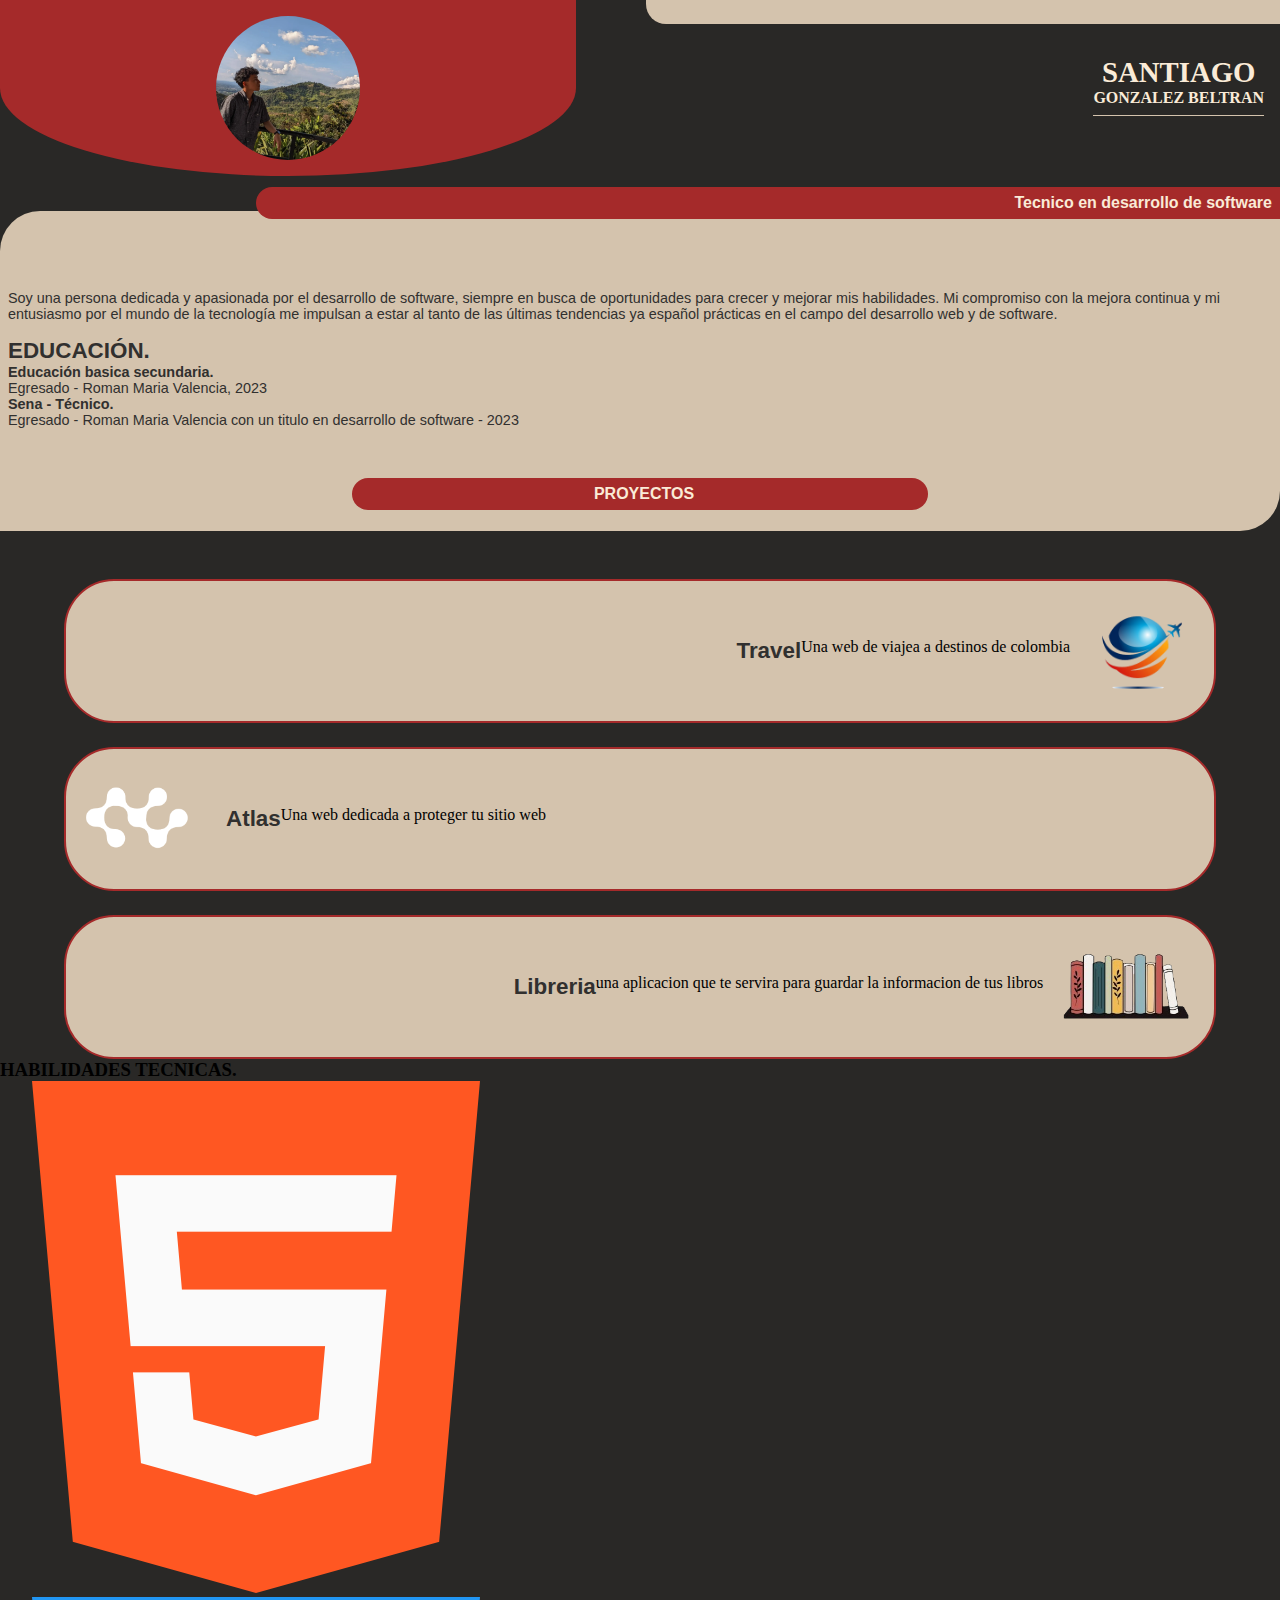
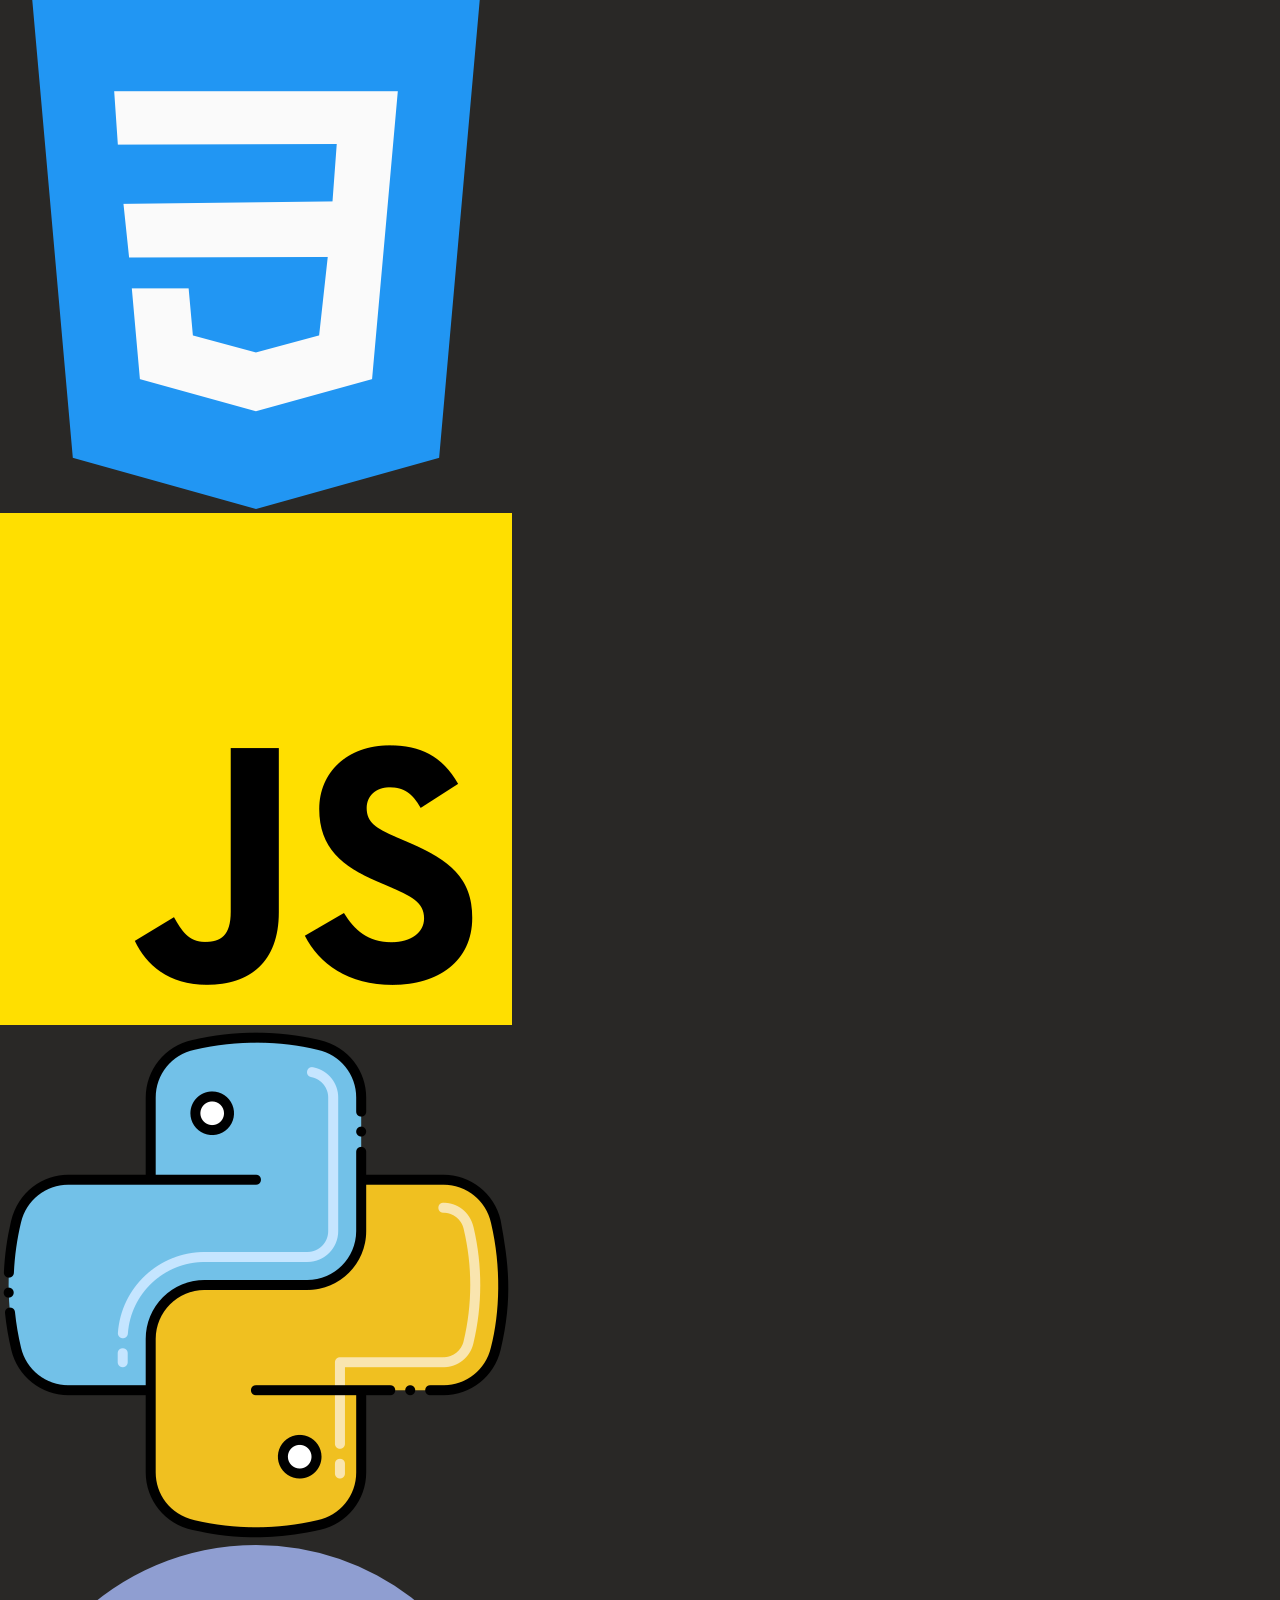
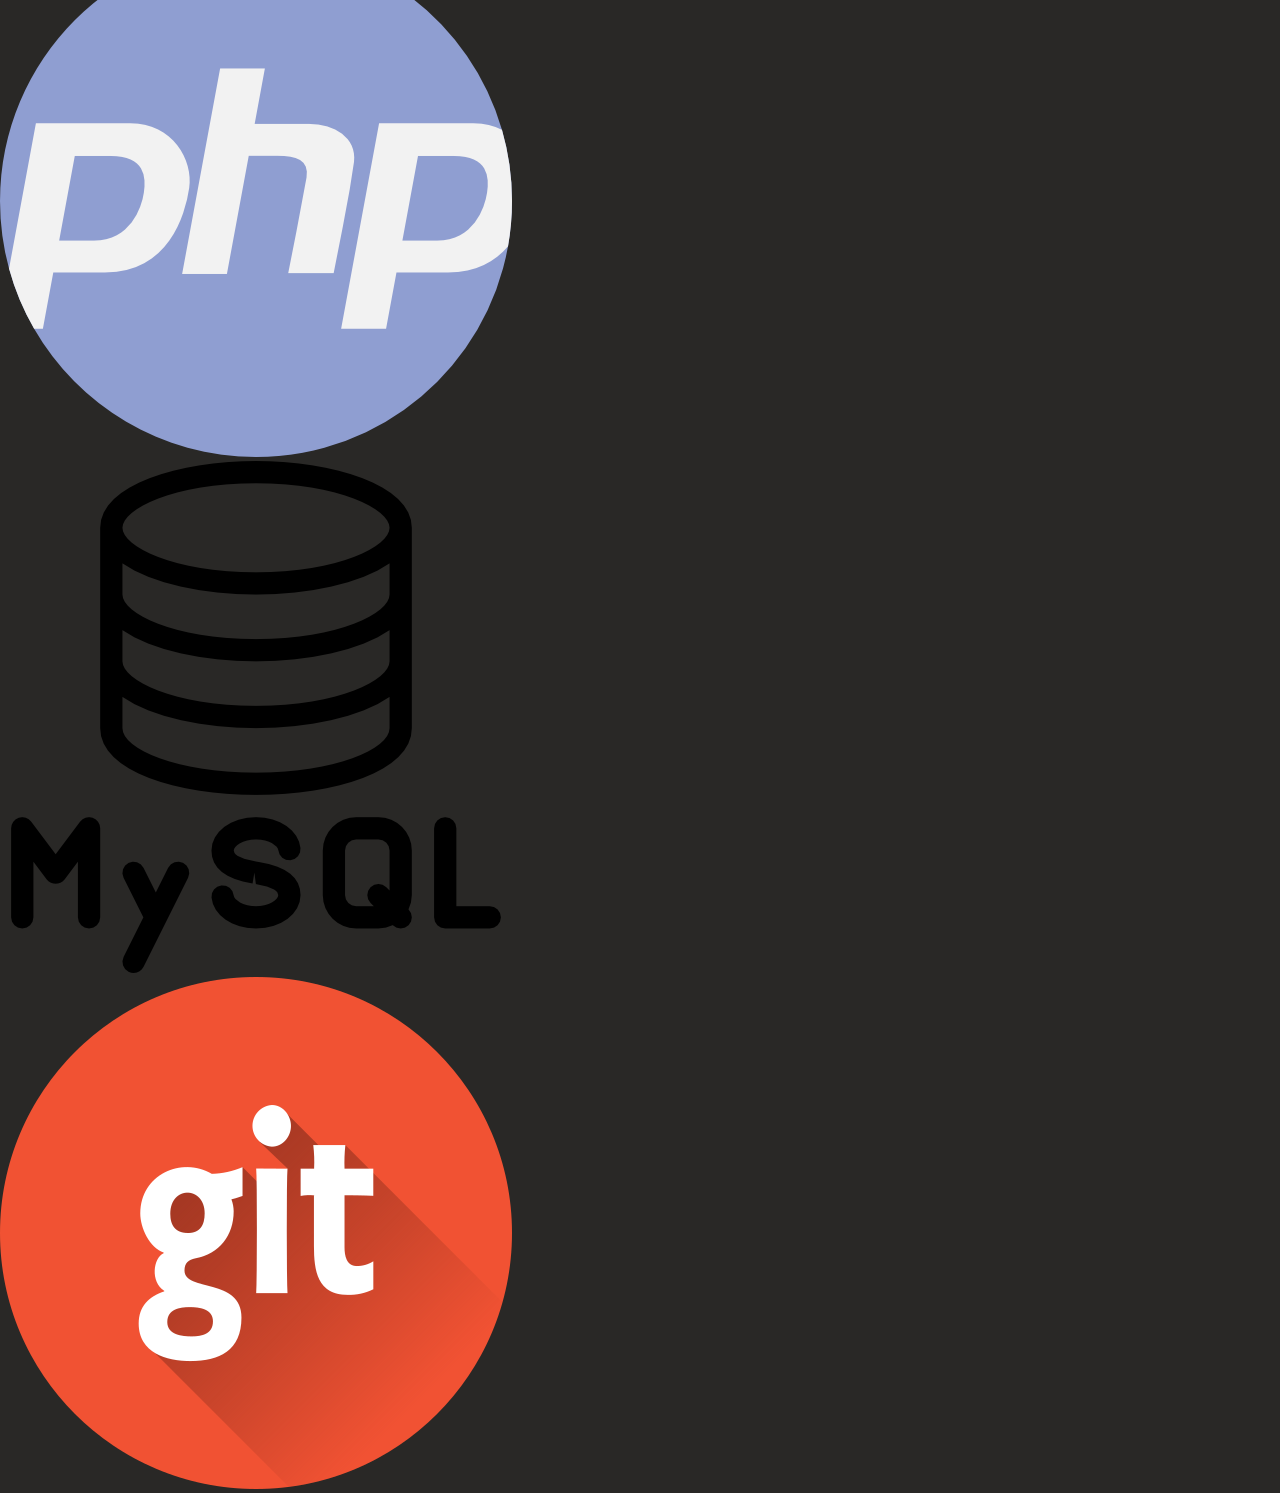
==== index.html @ 4a64fda9 "se organizo la siguiente seccion dedicadad a las habilidades tecnicas en html" ====
<!DOCTYPE html>
<html lang="en">
<head>
    <meta charset="UTF-8">
    <meta name="viewport" content="width=device-width, initial-scale=1.0">
    <link rel="stylesheet" href="styles/style.css">
    <title>Portafolio</title>
    <link rel="shortcut icon" href="assets/icon/curriculum-vitae.png" type="image/x-icon">
</head>
<body>
    <div>
        <header>
            <div class="img">
                <img src="assets/img/foto.png" alt="">
            </div>
            <div class="conteiner-title">
                <div class="none">
                    <br>
                </div>
                <div class="title">
                    <h1>SANTIAGO</h1>
                    <h2>GONZALEZ BELTRAN</h2>
                    <hr>
                </div>
            </div>
        </header>
        <div class="conteiner-title-2">
            <div class="title-2">
                <h2>Tecnico en desarrollo de software</h2>
            </div>
        </div>
        <main>
            <section class="information">
                <div class="Introduction">
                    <p>
                        Soy una persona dedicada y apasionada por el desarrollo de software, 
                        siempre en busca de oportunidades para crecer y mejorar mis habilidades.
                        Mi compromiso con la mejora continua y mi entusiasmo por el mundo de 
                        la tecnología me impulsan a estar al tanto de las últimas tendencias ya español
                        prácticas en el campo del desarrollo web y de software.
                    </p>
                </div>
                <div class="education">
                    <div>
                        <h3>EDUCACIÓN.</h3>
                    </div>
                    <div class="education-1">
                        <p class="negrilla">Educación basica secundaria. </p>
                        <p>Egresado - Roman Maria Valencia, 2023</p>
                    </div>
                    <div class="education-2">
                        <p class="negrilla">Sena - Técnico.</p>
                        <p>Egresado - Roman Maria Valencia con un titulo en desarrollo de software - 2023</p>
                    </div>
                </div>
                <div class="conteiner-title-3">
                    <div class="title-3">
                        <h2>PROYECTOS</h2>
                    </div>
                </div>
            </section>

            <section class="Projects">
                <div class="Projects-1">
                    <div class="conteiner-project-1">
                        <div class="info-projects">
                            <h3>Travel</h3>
                            <p>Una web de viajea a destinos de colombia</p>
                        </div>
                        <div class="img-projects-1">
                            <img src="assets/img/logo (1).png" alt="">
                        </div>
                    </div>
                </div>
                <div class="Projects-2">
                    <div class="conteiner-project-2">
                        <div class="img-projects-2">
                            <img src="assets/img/logo.webp" alt="">
                        </div>
                        <div class="info-projects">
                            <h3>Atlas</h3>
                            <p>Una web dedicada a proteger tu sitio web</p>
                        </div>
                    </div>
                </div>
                <div class="Projects-3">
                    <div class="conteiner-project-3">
                        <div class="info-projects">
                            <h3>Libreria</h3>
                            <p>una aplicacion que te servira para guardar la informacion de tus libros </p>
                        </div>
                        <div class="img-projects-3">
                            <img src="assets/img/libros.png" alt="">
                        </div>
                    </div>
                </div>
            </section>
            <section class="technical-skills">
                <div class="conteiner-title-4">
                    <div class="title-4">
                        <h3>HABILIDADES TECNICAS.</h3>
                    </div>
                </div>
                
                    <div class="conteiner-technical-skills">
                        <div class="img-technical-skills">
                            <img src="assets/img/html-5.png" alt="">
                        </div>
                        <div class="img-technical-skills">
                            <img src="assets/img/css-3.png" alt="">
                        </div>
                        <div class="img-technical-skills">
                            <img src="assets/img/js.png" alt="">
                        </div>
                        <div class="img-technical-skills">
                            <img src="assets/img/piton.png" alt="">
                        </div>
                        <div class="img-technical-skills">
                            <img src="assets/img/php.png" alt="">
                        </div>
                        <div class="img-technical-skills">
                            <img src="assets/img/mysql.png" alt="">
                        </div>
                        <div class="img-technical-skills">
                            <img src="assets/img/git.png" alt="">
                        </div>
                    </div>
            </section>
        </main> 
        <footer>

        </footer>   
    </div>
</body>
</html>
---- styles/style.css ----
*{
    margin: 0;
    padding: 0;
    box-sizing: border-box;
}

body{
    background-color: rgb(41, 40, 38);
}

header{
    height: 11.7rem;
    width: 100%;
    display: flex;
}

.img{
    background-color: brown;
    height: 11rem;
    width: 45%;
    border-bottom-right-radius: 100%;
    border-bottom-left-radius: 100%;
    display: flex;
    justify-content: center;
    align-items: center;
}

.img img{
    height: 9rem;
    border-radius: 100%;
}

.conteiner-title{
    width: 55%;
    height: 7rem;
    display: flex;
    justify-content: end;
    align-items: start;
    flex-wrap: wrap;
}

.none{
    background-color: rgb(212, 195, 173);
    width: 90%;
    height: 1.5rem; 
    border-bottom-left-radius: 20px;
    margin-bottom: 2rem;
}

.title{
    color: antiquewhite;
    margin-right: 1rem;
}

.title h1{
    font-size: 1.8rem;
    text-align: center;
}

.title h2{
    font-size: 1rem;
    text-align: center;
    margin-bottom: 0.5rem;
}

.title hr{
    background-color: rgb(212, 195, 173);
    height: 1px; 
    border: none;
    margin-bottom: 3rem;
}

.conteiner-title-2{
    width: 100%;
    height: 1.5rem;
    display: flex;
    justify-content: end;
    align-items: start;
    flex-wrap: wrap;
}

.title-2{
    background-color: brown;
    color: antiquewhite;
    width: 80%;
    height: 2rem;
    display: flex;
    justify-content: end;
    align-items: center; 
    border-top-left-radius: 20px;
    border-bottom-left-radius: 20px;
    margin-bottom: 2rem;
}

.title-2 h2{
    margin-right: 0.5rem;
    font-size: 1rem;
    font-family: 'Lucida Sans', 'Lucida Sans Regular', 'Lucida Grande', 'Lucida Sans Unicode', Geneva, Verdana, sans-serif;

}

.information{
    background-color: rgb(212, 195, 173);
    height: 20rem;
    border-top-left-radius: 40px;
    border-bottom-right-radius: 40px;
    display: flex;
    justify-content: center;
    flex-direction: column;
}

.Introduction{
    width: 95%;
    display: flex;
    justify-content: center;
    align-items: center;
    margin: 0.5rem;
}

.Introduction p {
    font-size: 0.9rem;
    color: rgb(49, 48, 47);
    font-family: 'Gill Sans', 'Gill Sans MT', Calibri, 'Trebuchet MS', sans-serif;
}

.education{
    width: 95%;
    display: flex;
    justify-content: start;
    align-items: start;
    flex-direction: column;
    margin: 0.5rem;
}

.education p{
    font-size: 0.9rem;
    color: rgb(49, 48, 47);
    font-family: 'Gill Sans', 'Gill Sans MT', Calibri, 'Trebuchet MS', sans-serif;
}

.negrilla{
    font-size: 0.9rem;
    color: rgb(49, 48, 47);
    font-weight: bold;
    font-family: 'Gill Sans', 'Gill Sans MT', Calibri, 'Trebuchet MS', sans-serif;
}

.education h3{
    font-size: 1.4rem;
    color: rgb(49, 48, 47);
    font-family: 'Lucida Sans', 'Lucida Sans Regular', 'Lucida Grande', 'Lucida Sans Unicode', Geneva, Verdana, sans-serif;
}

.conteiner-title-3{
    width: 100%;
    height: 1.5rem;
    display: flex;
    justify-content: center;
    flex-wrap: wrap;
}

.title-3{
    background-color: brown;
    color: antiquewhite;
    width: 45%;
    height: 2rem;
    display: flex;
    justify-content: center;
    align-items: center; 
    border-top-right-radius: 20px;
    border-bottom-right-radius: 20px;
    border-top-left-radius: 20px;
    border-bottom-left-radius: 20px;
    margin-top: 2.6rem;
}

.title-3 h2{
    margin-left: 0.5rem;
    font-size: 1rem;
    font-family: 'Lucida Sans', 'Lucida Sans Regular', 'Lucida Grande', 'Lucida Sans Unicode', Geneva, Verdana, sans-serif;
}

.Projects{
    margin-top: 3rem;
    height: 30rem;
    width: 100%;
    display: flex;
    flex-direction: column;
    justify-content: space-between;
}

.Projects-1{
    width: 100%;
    display: flex;
    justify-content: center;
    align-items: center;
}

.conteiner-proyect-hr{
    width: 5%;
}

.conteiner-project-1{
    width: 90%;
    height: 9rem;
    display: flex;
    justify-content: end;
    align-items: center;
    background-color: rgb(212, 195, 173);
    border-style: solid;
    border-width: 2px;
    border-color: brown;
    border-top-left-radius: 50px;
    border-bottom-left-radius: 50px;
    border-top-right-radius: 50px;
    border-bottom-right-radius: 50px;
}

.Projects-2{
    width: 100%;
    display: flex;
    justify-content: center;
    align-items: center;
}

.conteiner-project-2{
    width: 90%;
    height: 9rem;
    display: flex;
    justify-content: start;
    align-items: center;
    background-color: rgb(212, 195, 173);
    border-style: solid;
    border-width: 2px;
    border-color: brown;
    border-top-left-radius: 50px;
    border-bottom-left-radius: 50px;
    border-top-right-radius: 50px;
    border-bottom-right-radius: 50px;
}

.Projects-3{
    width: 100%;
    display: flex;
    justify-content: center;
    align-items: center;

}

.conteiner-project-3{
    width: 90%;
    height: 9rem;
    display: flex;
    justify-content: end;
    align-items: center;
    background-color: rgb(212, 195, 173);
    border-style: solid;
    border-width: 2px;
    border-color: brown;
    border-top-left-radius: 50px;
    border-bottom-left-radius: 50px;
    border-top-right-radius: 50px;
    border-bottom-right-radius: 50px;
}

.img-projects-1 img{
    height: 7rem;
    margin-right: 1rem;
}

.img-projects-2 img{
    height: 8rem;
    margin-left: 1rem;
}

.img-projects-3 img{
    height: 5rem;
    margin-right: 1rem;
}

.info-projects{
    display: flex;
    justify-content: center;
    flex-wrap: wrap;
    margin: 1rem;
    text-align: center;
}

.info-projects h3{
    font-size: 1.4rem;
    color: rgb(49, 48, 47);
    font-family: 'Lucida Sans', 'Lucida Sans Regular', 'Lucida Grande', 'Lucida Sans Unicode', Geneva, Verdana, sans-serif;
}
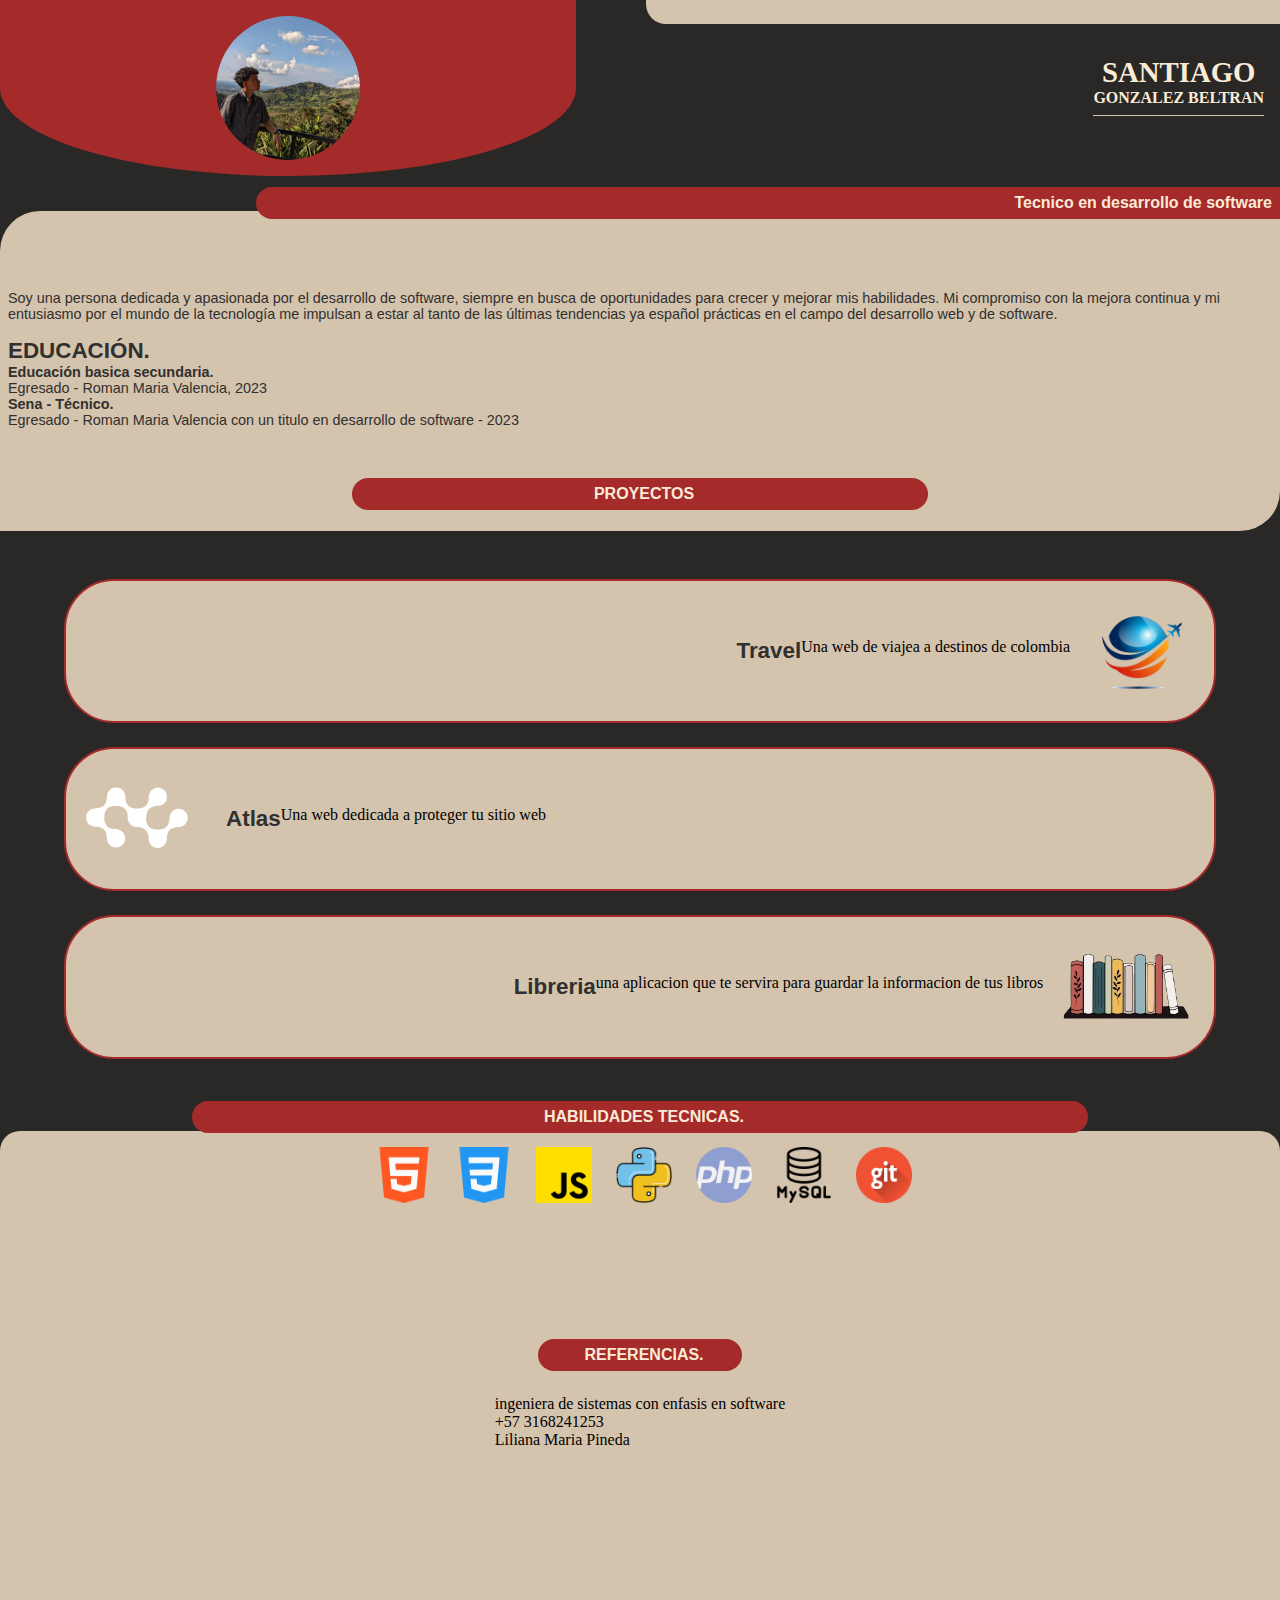
==== commit 3a579c60: "se le dio estilo a la seccion de references" ====
--- a/index.html
+++ b/index.html
@@ -126,6 +126,20 @@
                         </div>
                     </div>
             </section>
+            <section class="references">
+                <div class="conteiner-references">
+                    <div>
+                        <div class="conteiner-title-5">
+                            <div class="title-5">
+                                <h3>REFERENCIAS.</h3>
+                            </div>
+                        </div>
+                        <p>ingeniera de sistemas con enfasis en software</p>
+                        <p>+57 3168241253</p>
+                        <p>Liliana Maria Pineda</p>
+                    </div>
+                </div>
+            </section>
         </main> 
         <footer>
 
--- a/styles/style.css
+++ b/styles/style.css
@@ -292,3 +292,92 @@
     font-family: 'Lucida Sans', 'Lucida Sans Regular', 'Lucida Grande', 'Lucida Sans Unicode', Geneva, Verdana, sans-serif;
 }
 
+.conteiner-technical-skills{
+    width: 100%;
+    height: 13rem;
+    background-color: rgb(212, 195, 173);
+    display: flex;
+    justify-content: center;
+    flex-wrap: wrap;
+    border-top-left-radius: 20px;
+    border-top-right-radius: 20px;
+}
+
+.img-technical-skills img{
+    margin: 0.5rem;
+    height: 3.5rem;
+    margin-left: 1rem;
+    display: flex;
+    justify-content: center;
+    align-items: center;
+    margin-top: 1rem;
+}
+
+.conteiner-title-4{
+    width: 100%;
+    height: 4.5rem;
+    display: flex;
+    justify-content: center;
+}
+
+.title-4{
+    background-color: brown;
+    color: antiquewhite;
+    width: 70%;
+    height: 2rem;
+    display: flex;
+    justify-content: center;
+    align-items: center; 
+    border-top-right-radius: 20px;
+    border-bottom-right-radius: 20px;
+    border-top-left-radius: 20px;
+    border-bottom-left-radius: 20px;
+    margin-top: 2.6rem;
+}
+
+.title-4 h3{
+    margin-left: 0.5rem;
+    font-size: 1rem;
+    font-family: 'Lucida Sans', 'Lucida Sans Regular', 'Lucida Grande', 'Lucida Sans Unicode', Geneva, Verdana, sans-serif;
+}
+
+.references{
+    background-color: rgb(212, 195, 173);
+    width: 100%;
+    height: 20rem;
+}
+
+.conteiner-references{
+    width: 100%;
+    display: flex;
+    justify-content: center;
+    align-items: center;
+}
+
+.conteiner-title-5{
+    width: 100%;
+    height: 3.5rem;
+    display: flex;
+    justify-content: center;
+}
+
+.title-5{
+    background-color: brown;
+    color: antiquewhite;
+    width: 70%;
+    height: 2rem;
+    display: flex;
+    justify-content: center;
+    align-items: center; 
+    border-top-right-radius: 20px;
+    border-bottom-right-radius: 20px;
+    border-top-left-radius: 20px;
+    border-bottom-left-radius: 20px;
+
+}
+
+.title-5 h3{
+    margin-left: 0.5rem;
+    font-size: 1rem;
+    font-family: 'Lucida Sans', 'Lucida Sans Regular', 'Lucida Grande', 'Lucida Sans Unicode', Geneva, Verdana, sans-serif;
+}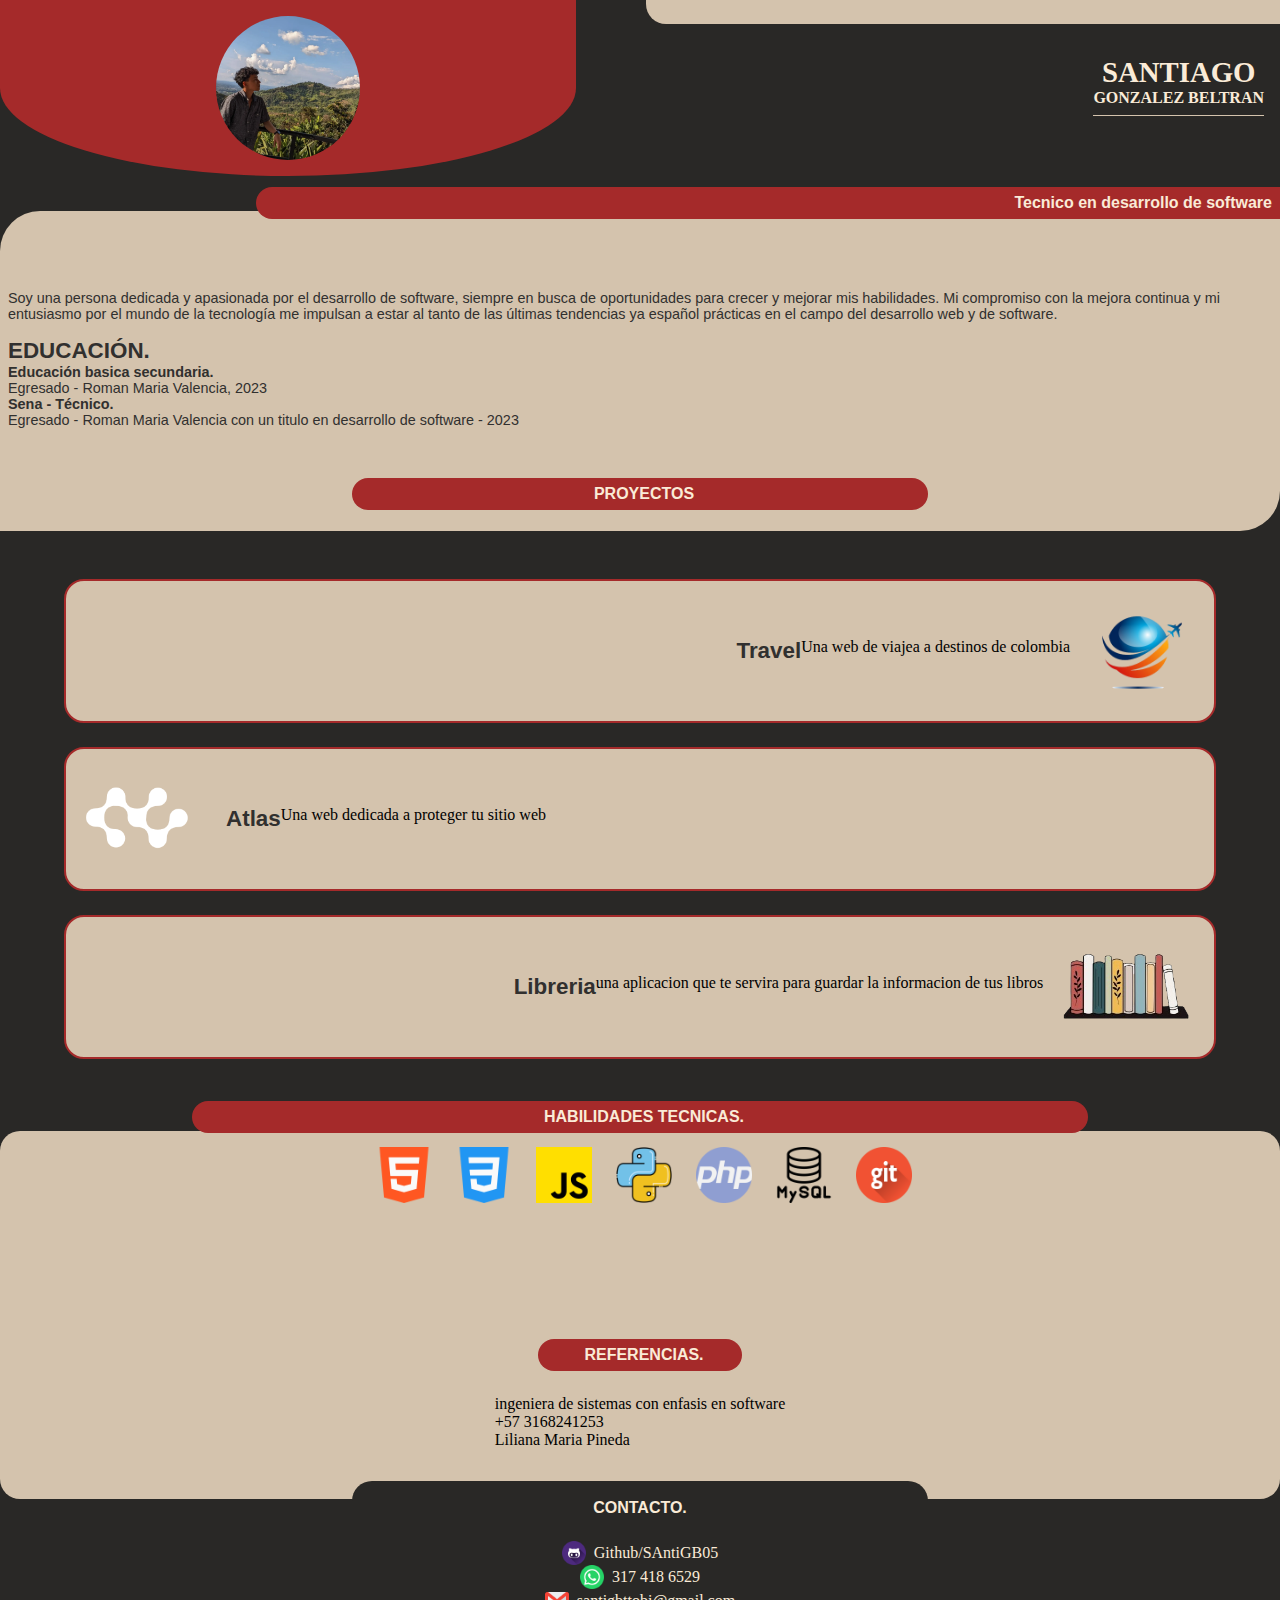
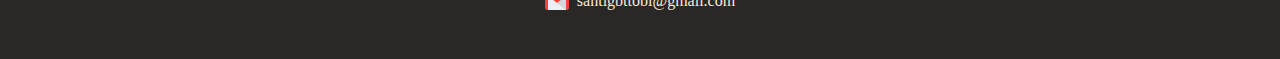
==== commit 7c3110a2: "se maqueto el footer usando html y css" ====
--- a/index.html
+++ b/index.html
@@ -139,10 +139,20 @@
                         <p>Liliana Maria Pineda</p>
                     </div>
                 </div>
+                <div class="conteiner-none">
+                    <div class="none-2">
+                        <br>
+                    </div>
+                </div>
             </section>
         </main> 
         <footer>
-
+            <h3>CONTACTO.</h3>
+            <ul>
+                <li><img src="assets/icon/github.png" alt="">   Github/SAntiGB05</li>
+                <li><img src="assets/icon/social.png" alt="">317 418 6529</li>
+                <li><img src="assets/icon/gmail.png" alt="">santigbttobi@gmail.com</li>
+            </ul>
         </footer>   
     </div>
 </body>
--- a/styles/style.css
+++ b/styles/style.css
@@ -210,10 +210,10 @@
     border-style: solid;
     border-width: 2px;
     border-color: brown;
-    border-top-left-radius: 50px;
-    border-bottom-left-radius: 50px;
-    border-top-right-radius: 50px;
-    border-bottom-right-radius: 50px;
+    border-top-left-radius: 20px;
+    border-bottom-left-radius: 20px;
+    border-top-right-radius: 20px;
+    border-bottom-right-radius: 20px;
 }
 
 .Projects-2{
@@ -233,10 +233,10 @@
     border-style: solid;
     border-width: 2px;
     border-color: brown;
-    border-top-left-radius: 50px;
-    border-bottom-left-radius: 50px;
-    border-top-right-radius: 50px;
-    border-bottom-right-radius: 50px;
+    border-top-left-radius: 20px;
+    border-bottom-left-radius: 20px;
+    border-top-right-radius: 20px;
+    border-bottom-right-radius: 20px;
 }
 
 .Projects-3{
@@ -257,10 +257,10 @@
     border-style: solid;
     border-width: 2px;
     border-color: brown;
-    border-top-left-radius: 50px;
-    border-bottom-left-radius: 50px;
-    border-top-right-radius: 50px;
-    border-bottom-right-radius: 50px;
+    border-top-left-radius: 20px;
+    border-bottom-left-radius: 20px;
+    border-top-right-radius: 20px;
+    border-bottom-right-radius: 20px;
 }
 
 .img-projects-1 img{
@@ -344,7 +344,9 @@
 .references{
     background-color: rgb(212, 195, 173);
     width: 100%;
-    height: 20rem;
+    height: 10rem;
+    border-bottom-left-radius: 20px;
+    border-bottom-right-radius: 20px;
 }
 
 .conteiner-references{
@@ -380,4 +382,45 @@
     margin-left: 0.5rem;
     font-size: 1rem;
     font-family: 'Lucida Sans', 'Lucida Sans Regular', 'Lucida Grande', 'Lucida Sans Unicode', Geneva, Verdana, sans-serif;
+}
+
+.conteiner-none{
+    display: flex;
+    justify-content: center;
+}
+
+.none-2{
+    background-color: rgb(41, 40, 38);
+    width: 45%;
+    height: 1.5rem; 
+    border-top-left-radius: 20px;
+    border-top-right-radius: 20px;
+    margin-top: 2rem;
+}
+
+footer{
+    width: 100%;
+    height: 10rem;
+}
+
+footer h3{
+    text-align: center;
+    color: antiquewhite;
+    font-size: 1rem;
+    font-family: 'Lucida Sans', 'Lucida Sans Regular', 'Lucida Grande', 'Lucida Sans Unicode', Geneva, Verdana, sans-serif;
+    margin-bottom: 1.5rem;
+}
+
+
+footer li{
+    display: flex;
+    justify-content: center;
+    align-items: center;
+    text-decoration: none;
+    color: antiquewhite;
+}
+
+footer li img{
+    height: 1.5rem;
+    margin-right: 0.5rem;
 }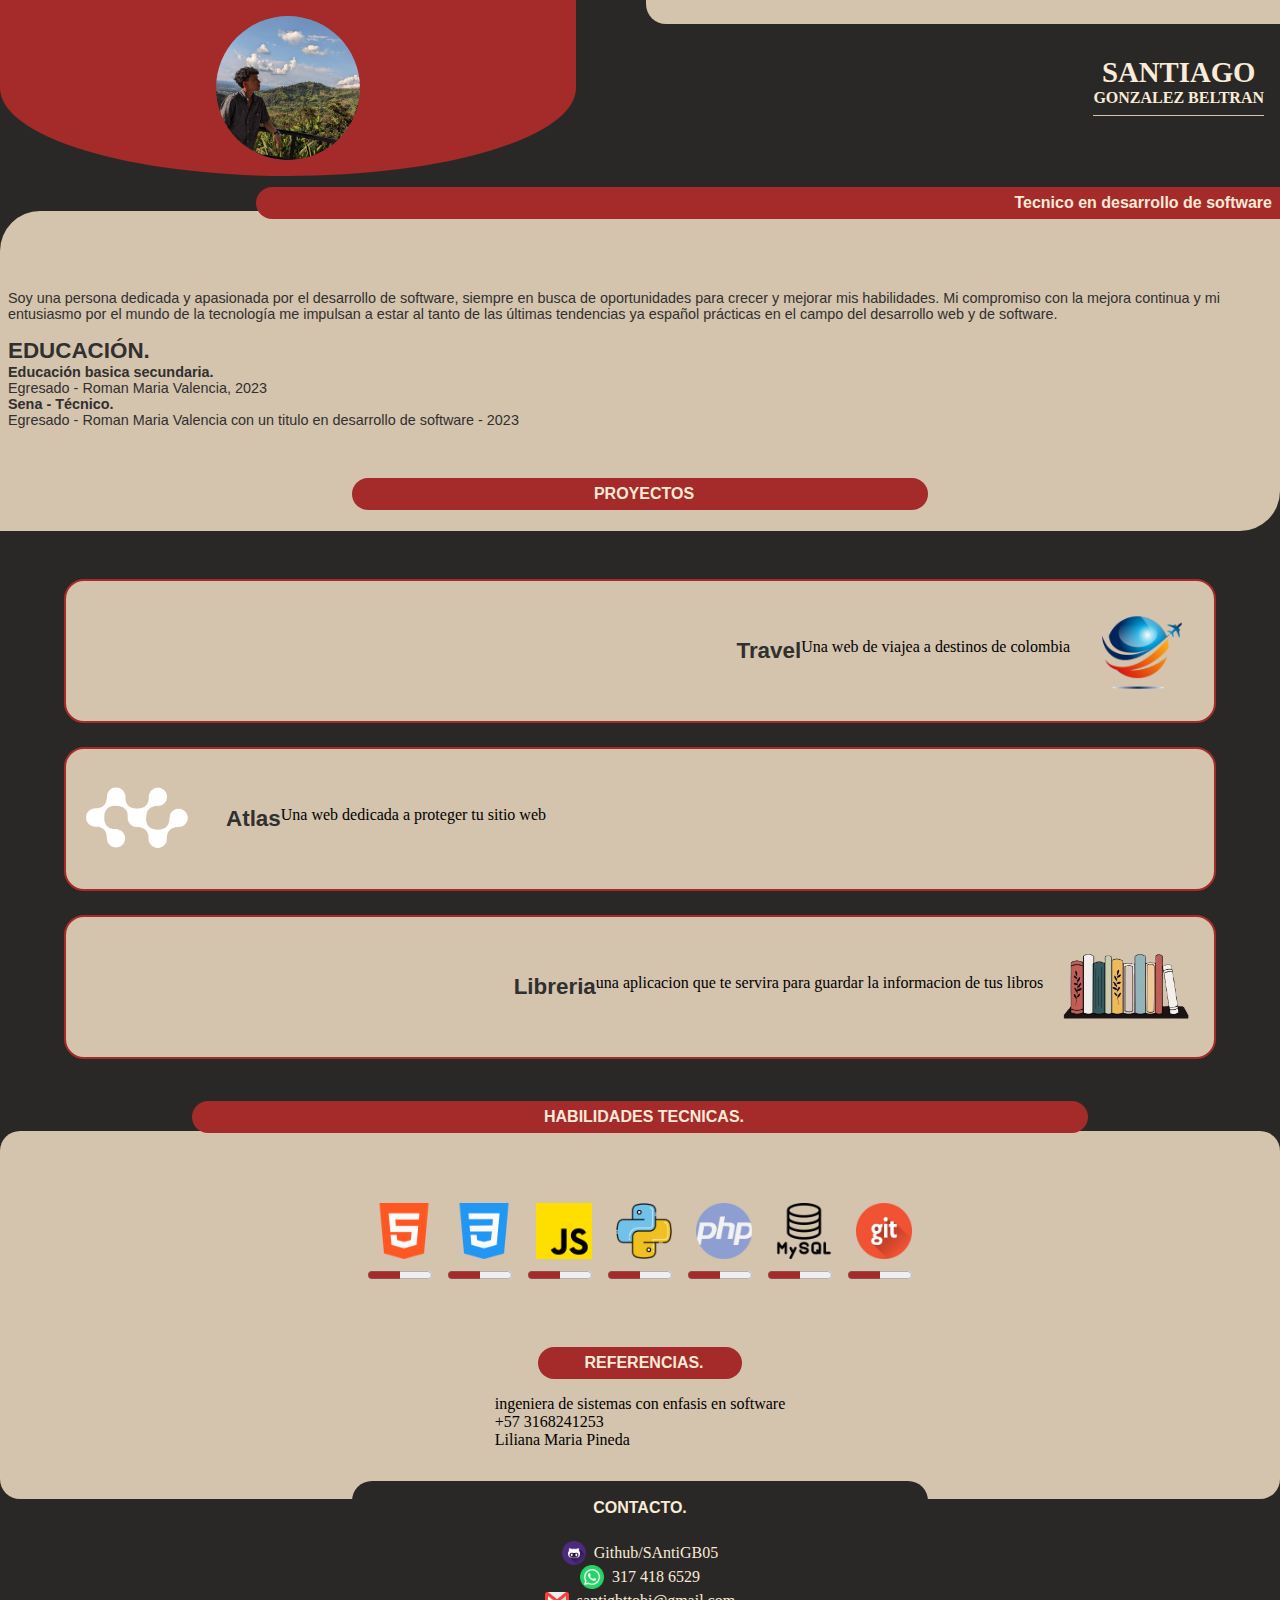
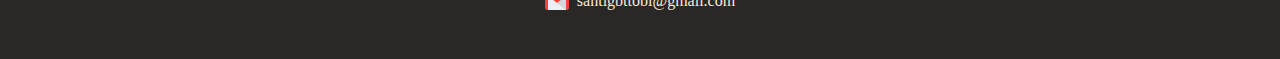
==== commit bf96b1c9: "se puso un progress en la seccion de las skills y se le dio estilo con css" ====
--- a/index.html
+++ b/index.html
@@ -105,24 +105,31 @@
                     <div class="conteiner-technical-skills">
                         <div class="img-technical-skills">
                             <img src="assets/img/html-5.png" alt="">
+                            <progress class="progress" value="50" max="100"></progress>
                         </div>
                         <div class="img-technical-skills">
                             <img src="assets/img/css-3.png" alt="">
+                            <progress class="progress" value="50" max="100"></progress>
                         </div>
                         <div class="img-technical-skills">
                             <img src="assets/img/js.png" alt="">
+                            <progress class="progress" value="50" max="100"></progress>
                         </div>
                         <div class="img-technical-skills">
                             <img src="assets/img/piton.png" alt="">
+                            <progress class="progress" value="50" max="100"></progress>
                         </div>
                         <div class="img-technical-skills">
                             <img src="assets/img/php.png" alt="">
+                            <progress class="progress" value="50" max="100"></progress>
                         </div>
                         <div class="img-technical-skills">
                             <img src="assets/img/mysql.png" alt="">
+                            <progress class="progress" value="50" max="100"></progress>
                         </div>
                         <div class="img-technical-skills">
                             <img src="assets/img/git.png" alt="">
+                            <progress class="progress" value="50" max="100"></progress>
                         </div>
                     </div>
             </section>
--- a/styles/style.css
+++ b/styles/style.css
@@ -313,6 +313,20 @@
     margin-top: 1rem;
 }
 
+.img-technical-skills{
+    display: flex;
+    justify-content: center;
+    align-items: center;
+    flex-direction: column;
+}
+
+.progress{
+    width: 4rem;
+    display: flex;
+    justify-content: center;
+    accent-color: brown;
+}
+
 .conteiner-title-4{
     width: 100%;
     height: 4.5rem;
@@ -375,7 +389,7 @@
     border-bottom-right-radius: 20px;
     border-top-left-radius: 20px;
     border-bottom-left-radius: 20px;
-
+    margin-top: 0.5rem;
 }
 
 .title-5 h3{
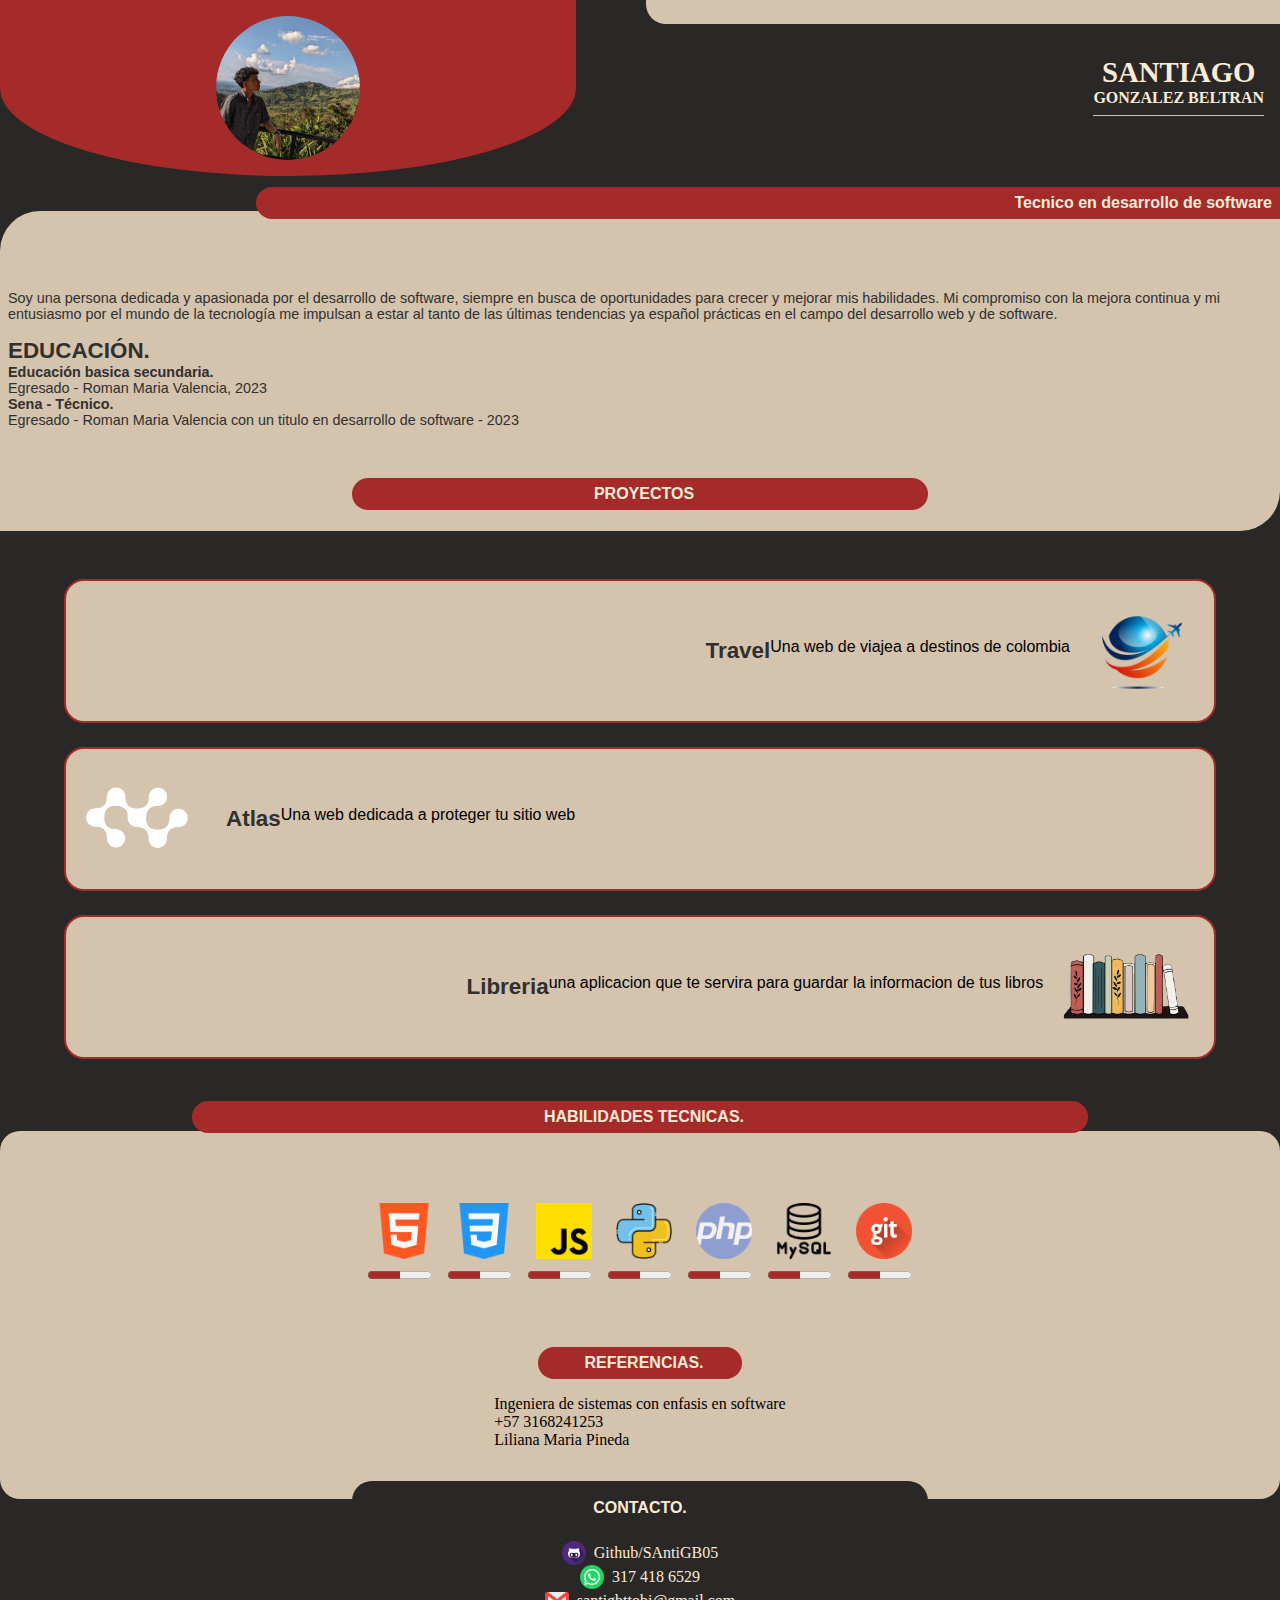
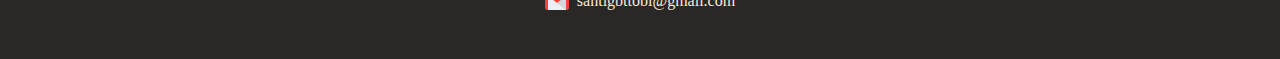
==== commit ada49a42: "se utilizaron las media query para cambiar el estilo" ====
--- a/index.html
+++ b/index.html
@@ -141,7 +141,7 @@
                                 <h3>REFERENCIAS.</h3>
                             </div>
                         </div>
-                        <p>ingeniera de sistemas con enfasis en software</p>
+                        <p>Ingeniera de sistemas con enfasis en software</p>
                         <p>+57 3168241253</p>
                         <p>Liliana Maria Pineda</p>
                     </div>
--- a/styles/style.css
+++ b/styles/style.css
@@ -286,6 +286,10 @@
     text-align: center;
 }
 
+.info-projects p{
+    font-family: 'Gill Sans', 'Gill Sans MT', Calibri, 'Trebuchet MS', sans-serif;
+}
+
 .info-projects h3{
     font-size: 1.4rem;
     color: rgb(49, 48, 47);
@@ -301,6 +305,7 @@
     flex-wrap: wrap;
     border-top-left-radius: 20px;
     border-top-right-radius: 20px;
+    padding: 0.5rem;
 }
 
 .img-technical-skills img{
@@ -437,4 +442,74 @@
 footer li img{
     height: 1.5rem;
     margin-right: 0.5rem;
-}+}
+
+@media screen and (min-width: 430px) and (max-width: 479px) { 
+    .title h1{
+        font-size: 2.2rem;
+    }
+
+    .title {
+        padding-right: 1rem;
+    }
+
+    .img{
+        width: 40%;
+    }
+
+    .img img{
+        height: 8.5rem;
+        border-radius: 100%;
+    }
+
+    .conteiner-title{
+        width: 60%;
+    }
+    
+    .conteiner-technical-skills{
+        height: 15rem;
+    }
+
+    .img-technical-skills img{
+        height: 3.8rem;
+    }
+   }
+
+@media screen and (min-width: 431px) and (max-width: 490px) { 
+    .title h1{
+        font-size: 2.4rem;
+    }
+
+    .title {
+        padding-right: 1.5rem;
+    }
+
+    .img{
+        width: 40%;
+    }
+
+    .img img{
+        height: 9.5rem;
+        border-radius: 100%;
+    }
+
+    .conteiner-title{
+        width: 60%;
+    }
+
+    .information p{
+        font-size: 1rem;
+    }
+
+    .info-projects p{
+        font-size: 1rem;
+    }
+
+    .conteiner-technical-skills{
+        height: 15rem;
+    }
+
+    .img-technical-skills img{
+        height: 4.5rem;
+    }
+   }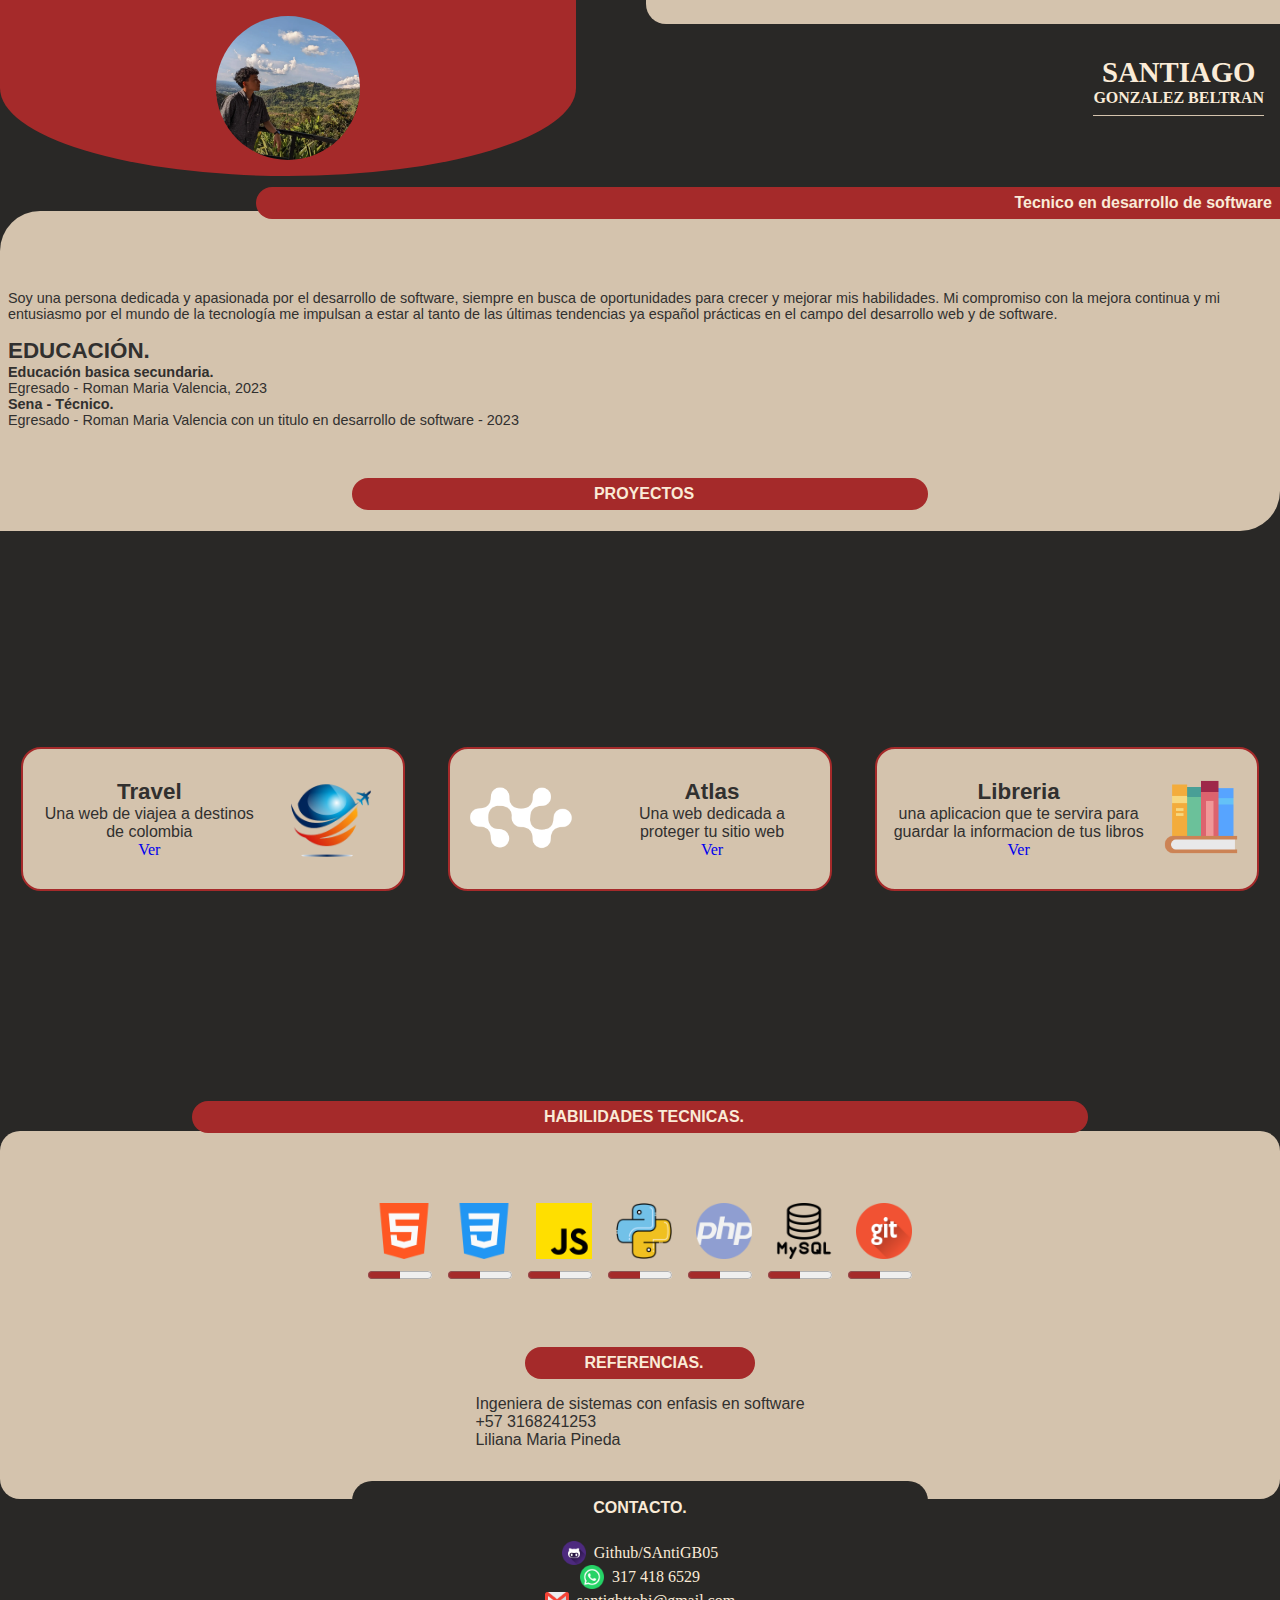
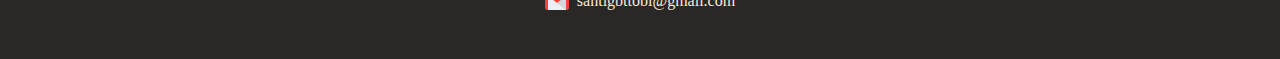
==== commit f1fe074c: "se realizo las media query para las pantallas mas grandes" ====
--- a/index.html
+++ b/index.html
@@ -66,6 +66,7 @@
                         <div class="info-projects">
                             <h3>Travel</h3>
                             <p>Una web de viajea a destinos de colombia</p>
+                            <a href="https://github.com/SAntiGB05/taller-rozo">Ver</a>
                         </div>
                         <div class="img-projects-1">
                             <img src="assets/img/logo (1).png" alt="">
@@ -80,6 +81,7 @@
                         <div class="info-projects">
                             <h3>Atlas</h3>
                             <p>Una web dedicada a proteger tu sitio web</p>
+                            <a href="https://github.com/SAntiGB05/atlas">Ver</a>
                         </div>
                     </div>
                 </div>
@@ -88,6 +90,7 @@
                         <div class="info-projects">
                             <h3>Libreria</h3>
                             <p>una aplicacion que te servira para guardar la informacion de tus libros </p>
+                            <a href="https://github.com/SAntiGB05/-libreria-array">Ver</a>
                         </div>
                         <div class="img-projects-3">
                             <img src="assets/img/libros.png" alt="">
--- a/styles/style.css
+++ b/styles/style.css
@@ -185,7 +185,6 @@
     height: 30rem;
     width: 100%;
     display: flex;
-    flex-direction: column;
     justify-content: space-between;
 }
 
@@ -278,6 +277,10 @@
     margin-right: 1rem;
 }
 
+a{
+    text-decoration: none;
+}
+
 .info-projects{
     display: flex;
     justify-content: center;
@@ -288,6 +291,7 @@
 
 .info-projects p{
     font-family: 'Gill Sans', 'Gill Sans MT', Calibri, 'Trebuchet MS', sans-serif;
+    color: rgb(49, 48, 47);
 }
 
 .info-projects h3{
@@ -373,6 +377,8 @@
     display: flex;
     justify-content: center;
     align-items: center;
+    color: rgb(49, 48, 47);
+    font-family: 'Lucida Sans', 'Lucida Sans Regular', 'Lucida Grande', 'Lucida Sans Unicode', Geneva, Verdana, sans-serif;
 }
 
 .conteiner-title-5{
@@ -444,7 +450,13 @@
     margin-right: 0.5rem;
 }
 
-@media screen and (min-width: 430px) and (max-width: 479px) { 
+@media screen and (min-width: 370px) and (max-width: 393px) {
+    .Projects{
+        flex-direction: column;
+    }
+}
+
+@media screen and (min-width: 394px) and (max-width: 479px) { 
     .title h1{
         font-size: 2.2rem;
     }
@@ -465,6 +477,16 @@
     .conteiner-title{
         width: 60%;
     }
+
+    .Projects{
+        flex-direction: column;
+    }
+
+    .information p{
+        font-size: 0.9rem;
+        padding: 0 0.5rem 0 0.5rem;
+    }
+
     
     .conteiner-technical-skills{
         height: 15rem;
@@ -473,9 +495,9 @@
     .img-technical-skills img{
         height: 3.8rem;
     }
-   }
-
-@media screen and (min-width: 431px) and (max-width: 490px) { 
+}
+
+@media screen and (min-width: 480px) and (max-width: 510px) { 
     .title h1{
         font-size: 2.4rem;
     }
@@ -499,7 +521,17 @@
 
     .information p{
         font-size: 1rem;
-    }
+        padding: 0 0.5rem 0 0.5rem;
+    }
+
+    .title-3{
+        margin-top: 1.7rem;
+    }
+
+    .Projects{
+        flex-direction: column;
+    }
+
 
     .info-projects p{
         font-size: 1rem;
@@ -512,4 +544,508 @@
     .img-technical-skills img{
         height: 4.5rem;
     }
-   }+}
+
+@media screen and (min-width: 800px) and (max-width: 870px) { 
+
+    .title h1{
+        font-size: 3rem;
+    }
+
+    .title {
+        padding-right: 10rem;
+    }
+
+    .title h2{
+        font-size: 1.3rem;
+    }
+
+    .img{
+        width: 25%;
+    }
+
+    .img img{
+        height: 9.5rem;
+        border-radius: 100%;
+    }
+
+    .conteiner-title{
+        width: 75%;
+    }
+
+    .information p{
+        font-size: 1.2rem;
+        padding: 0 0.5rem 0 0.5rem;
+    }
+
+    .title-2{
+        width: 55%;
+    }
+    
+    .title-2 h2{
+        font-size: 1.3rem;
+    }
+    
+    .title-3{
+        width: 35%;
+    }
+    
+    .title-3 h2{
+        font-size: 1.3rem;
+    }
+
+    .info-projects p{
+        font-size: 1.3rem;
+        padding: 1rem;
+    }
+
+    .Projects{
+        flex-direction: column;
+    }
+
+    .conteiner-project-1{
+        width: 60%;
+    }
+
+    .conteiner-project-2{
+        width: 60%;
+    }
+
+    .conteiner-project-3{
+        width: 60%;
+    }
+
+    .conteiner-technical-skills{
+        height: 22rem;
+    }
+
+    .title-4{
+        width: 45%;
+    }
+    
+    .title-4 h3{
+        font-size: 1.3rem;
+    }
+
+    .img-technical-skills img{
+        height: 6.5rem;
+    }
+
+    .img-technical-skills{
+        padding-left: 3rem;
+    }
+
+    .none-2{
+        width: 35%;
+        margin-top: 1.4rem;
+    }
+
+    .title-5 h3{
+        font-size: 1.3rem;
+    }
+
+    .conteiner-references p{
+       font-size: 1.1rem; 
+    }
+
+    footer h3{
+        font-size: 1.3rem; 
+    }
+
+    footer li{
+        font-size: 1.18rem;
+    }
+    
+    footer li img{
+        height: 1.8rem;
+        margin-right: 0.5rem;
+    }
+}
+
+@media screen and (min-width: 1400px) and (max-width: 1800px) { 
+
+header{
+    height: 14rem;
+}
+
+.title h1{
+    font-size: 4rem;
+}
+
+.title {
+    padding-right: 10rem;
+}
+
+.title h2{
+    font-size: 2.3rem;
+}
+
+.img{
+    width: 15%;
+    height: 14rem;
+    margin-left: 6rem;
+}
+
+.img img{
+    height: 11rem;
+    border-radius: 100%;
+}
+
+.conteiner-title{
+    width: 85%;
+}
+
+main{
+    display: flex;
+    justify-content: center;
+    align-items: center;
+    flex-direction: column;
+}
+
+.information{
+    width: 88%;
+    display: flex;
+    justify-content: center;
+    align-items: center;
+}
+
+
+.information p{
+    font-size: 1.2rem;
+    padding: 0 0.5rem 0 0.5rem;
+}
+
+.conteiner-title-2{
+    margin-bottom: 0.5rem;
+    padding-right: 5.8rem;
+}
+
+.title-2{
+    width: 35%;
+    padding-right: 4rem;
+    border-top-left-radius: 20px;
+    border-bottom-left-radius: 1px;
+    border-top-right-radius: 20px;
+    border-bottom-right-radius: 1px;
+}
+
+.title-2 h2{
+    font-size: 1.3rem;
+}
+
+.title-3{
+    width: 35%;
+}
+
+.title-3 h2{
+    font-size: 1.3rem;
+}
+
+.Projects{
+    margin-top: 3rem;
+    height: 10rem;
+    width: 100%;
+    display: flex;
+    flex-direction: center;
+    justify-content: center;
+}
+
+.Projects-1{
+    width: 25%;
+    display: flex;
+    justify-content: center;
+    align-items: center;
+    margin-right: 2rem;
+}
+
+.conteiner-project-1{
+    width: 100%;
+    display: flex;
+    justify-content: center;
+    align-items: center;
+}
+
+.Projects-2{
+    width: 25%;
+    display: flex;
+    justify-content: center;
+    align-items: center;
+    margin-right: 2rem;
+}
+
+.conteiner-project-2{
+    width: 100%;
+    display: flex;
+    justify-content: center;
+    align-items: center;
+}
+
+.Projects-3{
+    width: 25%;
+    display: flex;
+    justify-content: center;
+    align-items: center;
+}
+
+.conteiner-project-3{
+    width: 100%;
+    display: flex;
+    justify-content: center;
+    align-items: center;
+}
+
+.info-projects p{
+    font-size: 1.3rem;
+    padding: 1rem;
+}
+
+.references{
+    background-color: rgb(212, 195, 173);
+    width: 80.1%;
+    height: 10rem;
+    border-bottom-left-radius: 20px;
+    border-bottom-right-radius: 20px;
+}
+
+.conteiner-technical-skills{
+    height: 15rem;
+}
+
+.title-4{
+    width: 45%;
+}
+
+.title-4 h3{
+    font-size: 1.3rem;
+}
+
+.img-technical-skills img{
+    height: 6.5rem;
+}
+
+.img-technical-skills{
+    padding-left: 3rem;
+}
+
+.none-2{
+    width: 35%;
+    margin-top: 1.4rem;
+}
+
+.title-5 h3{
+    font-size: 1.3rem;
+}
+
+.conteiner-references p{
+   font-size: 1.1rem; 
+}
+
+footer h3{
+    font-size: 1.3rem; 
+}
+
+footer li{
+    font-size: 1.18rem;
+}
+
+footer li img{
+    height: 1.8rem;
+    margin-right: 0.5rem;
+}
+}
+
+@media screen and (min-width: 1801px) and (max-width: 2000px) { 
+
+    header{
+        height: 14rem;
+    }
+    
+    .title h1{
+        font-size: 4rem;
+    }
+    
+    .title {
+        padding-right: 10rem;
+    }
+    
+    .title h2{
+        font-size: 2.3rem;
+    }
+    
+    .img{
+        width: 15%;
+        height: 14rem;
+        margin-left: 6rem;
+    }
+    
+    .img img{
+        height: 11rem;
+        border-radius: 100%;
+    }
+    
+    .conteiner-title{
+        width: 85%;
+    }
+    
+    main{
+        display: flex;
+        justify-content: center;
+        align-items: center;
+        flex-direction: column;
+    }
+    
+    .information{
+        width: 88%;
+        display: flex;
+        justify-content: center;
+        align-items: center;
+    }
+    
+    
+    .information p{
+        font-size: 1.2rem;
+        padding: 0 0.5rem 0 0.5rem;
+    }
+    
+    .conteiner-title-2{
+        margin-bottom: 0.5rem;
+        padding-right: 7rem;
+    }
+    
+    .title-2{
+        width: 35%;
+        padding-right: 4rem;
+        border-top-left-radius: 20px;
+        border-bottom-left-radius: 1px;
+        border-top-right-radius: 20px;
+        border-bottom-right-radius: 1px;
+    }
+    
+    .title-2 h2{
+        font-size: 1.3rem;
+    }
+
+    .conteiner-title-3{
+        margin-top: 2.2rem;
+    }
+    
+    .title-3{
+        width: 35%;
+    }
+    
+    .title-3 h2{
+        font-size: 1.3rem;
+    }
+    
+    .Projects{
+        margin-top: 3rem;
+        height: 10rem;
+        width: 100%;
+        display: flex;
+        flex-direction: center;
+        justify-content: center;
+    }
+    
+    .Projects-1{
+        width: 25%;
+        display: flex;
+        justify-content: center;
+        align-items: center;
+        margin-right: 2rem;
+    }
+    
+    .conteiner-project-1{
+        width: 100%;
+        display: flex;
+        justify-content: center;
+        align-items: center;
+    }
+    
+    .Projects-2{
+        width: 25%;
+        display: flex;
+        justify-content: center;
+        align-items: center;
+        margin-right: 2rem;
+    }
+    
+    .conteiner-project-2{
+        width: 100%;
+        display: flex;
+        justify-content: center;
+        align-items: center;
+    }
+    
+    .Projects-3{
+        width: 25%;
+        display: flex;
+        justify-content: center;
+        align-items: center;
+    }
+    
+    .conteiner-project-3{
+        width: 100%;
+        display: flex;
+        justify-content: center;
+        align-items: center;
+    }
+    
+    .info-projects p{
+        font-size: 1.3rem;
+        padding: 1rem;
+    }
+    
+    .references{
+        background-color: rgb(212, 195, 173);
+        width: 65.6%;
+        height: 10rem;
+        border-bottom-left-radius: 20px;
+        border-bottom-right-radius: 20px;
+    }
+    
+    .conteiner-technical-skills{
+        height: 15rem;
+    }
+    
+    .title-4{
+        width: 45%;
+    }
+    
+    .title-4 h3{
+        font-size: 1.3rem;
+    }
+    
+    .img-technical-skills img{
+        height: 6.5rem;
+    }
+    
+    .img-technical-skills{
+        padding-left: 3rem;
+    }
+    
+    .none-2{
+        width: 35%;
+        margin-top: 1.4rem;
+    }
+    
+    .title-5 h3{
+        font-size: 1.3rem;
+    }
+    
+    .conteiner-references p{
+       font-size: 1.1rem; 
+    }
+    
+    footer h3{
+        font-size: 1.3rem; 
+    }
+    
+    footer li{
+        font-size: 1.18rem;
+    }
+    
+    footer li img{
+        height: 1.8rem;
+        margin-right: 0.5rem;
+    }
+    }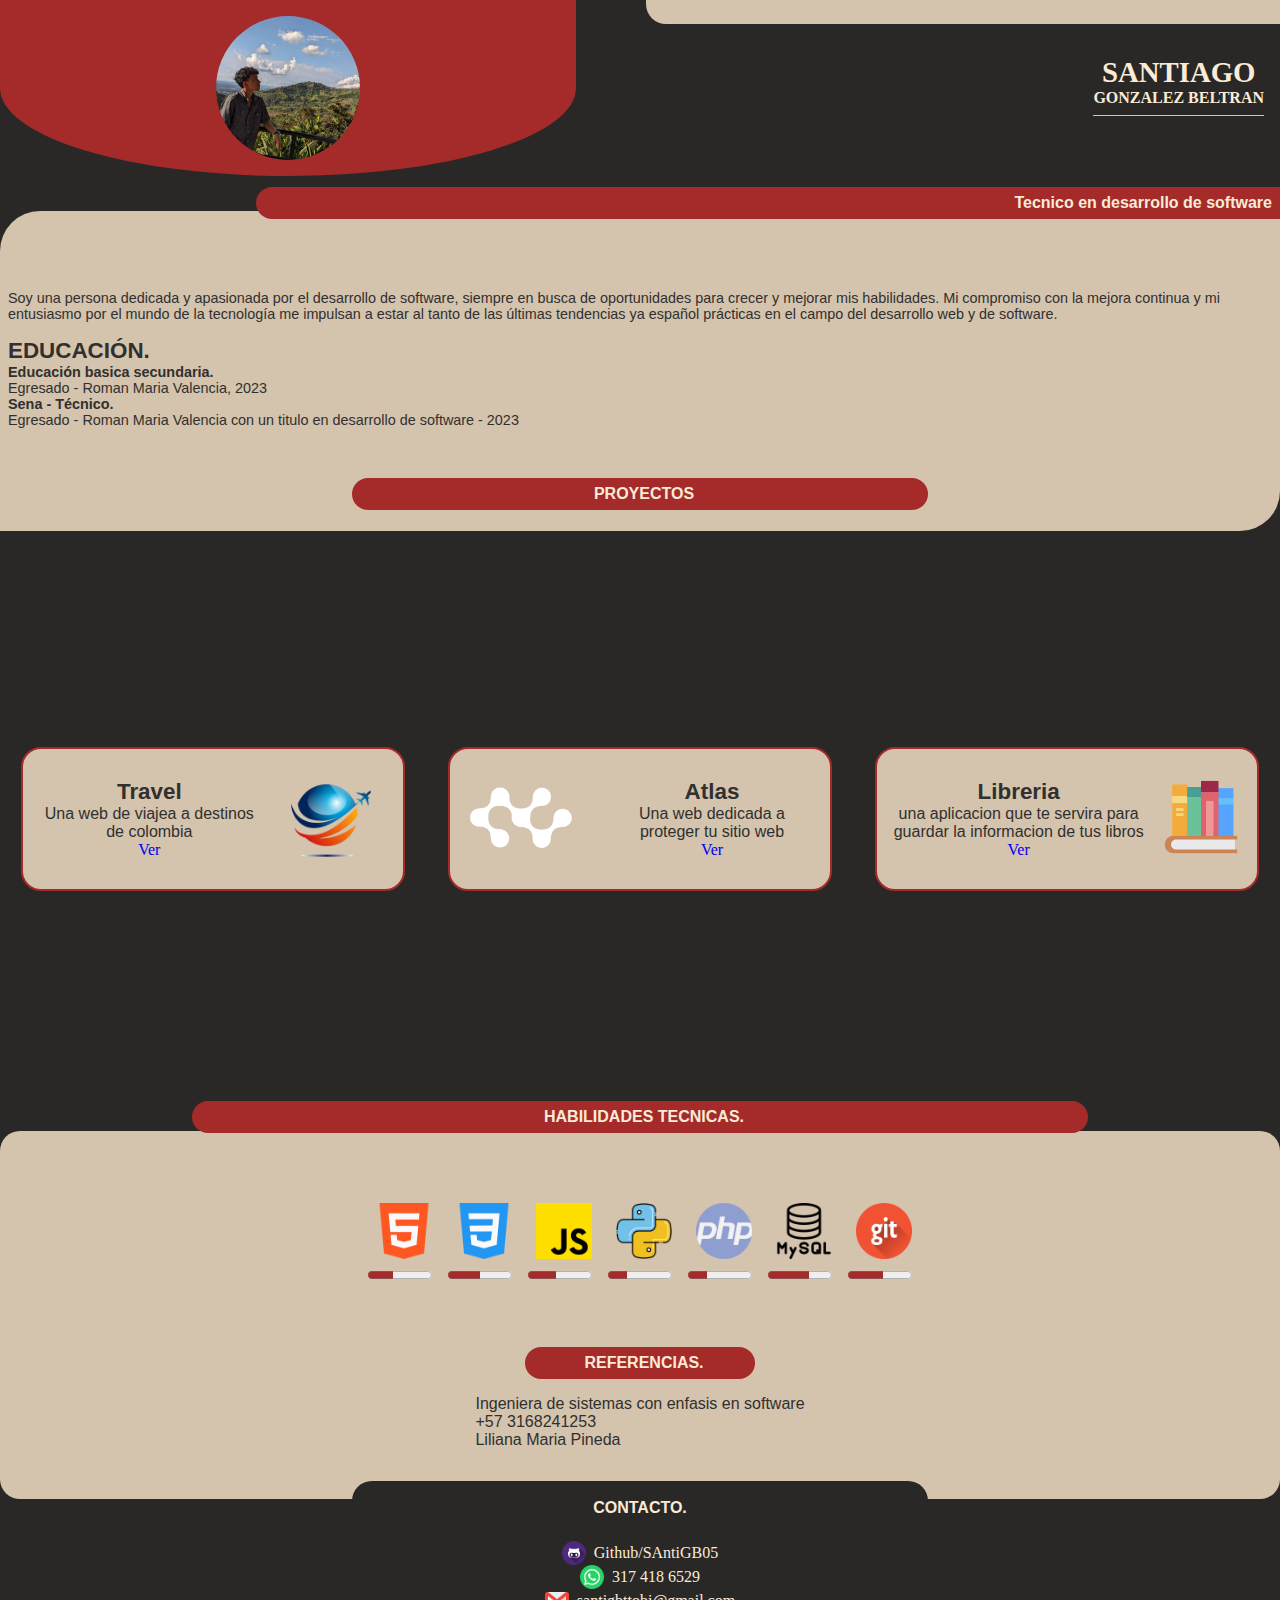
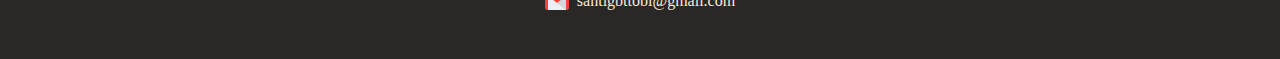
==== commit b53e6f84: "se organizo los porcentajes de las barras de las habilidades tecnicas" ====
--- a/index.html
+++ b/index.html
@@ -66,7 +66,7 @@
                         <div class="info-projects">
                             <h3>Travel</h3>
                             <p>Una web de viajea a destinos de colombia</p>
-                            <a href="https://github.com/SAntiGB05/taller-rozo">Ver</a>
+                            <a href="https://taller-rozo.vercel.app/">Ver</a>
                         </div>
                         <div class="img-projects-1">
                             <img src="assets/img/logo (1).png" alt="">
@@ -81,7 +81,7 @@
                         <div class="info-projects">
                             <h3>Atlas</h3>
                             <p>Una web dedicada a proteger tu sitio web</p>
-                            <a href="https://github.com/SAntiGB05/atlas">Ver</a>
+                            <a href="https://atlas-ten-beta.vercel.app/">Ver</a>
                         </div>
                     </div>
                 </div>
@@ -108,7 +108,7 @@
                     <div class="conteiner-technical-skills">
                         <div class="img-technical-skills">
                             <img src="assets/img/html-5.png" alt="">
-                            <progress class="progress" value="50" max="100"></progress>
+                            <progress class="progress" value="40" max="100"></progress>
                         </div>
                         <div class="img-technical-skills">
                             <img src="assets/img/css-3.png" alt="">
@@ -116,23 +116,23 @@
                         </div>
                         <div class="img-technical-skills">
                             <img src="assets/img/js.png" alt="">
-                            <progress class="progress" value="50" max="100"></progress>
+                            <progress class="progress" value="45" max="100"></progress>
                         </div>
                         <div class="img-technical-skills">
                             <img src="assets/img/piton.png" alt="">
-                            <progress class="progress" value="50" max="100"></progress>
+                            <progress class="progress" value="30" max="100"></progress>
                         </div>
                         <div class="img-technical-skills">
                             <img src="assets/img/php.png" alt="">
-                            <progress class="progress" value="50" max="100"></progress>
+                            <progress class="progress" value="30" max="100"></progress>
                         </div>
                         <div class="img-technical-skills">
                             <img src="assets/img/mysql.png" alt="">
-                            <progress class="progress" value="50" max="100"></progress>
+                            <progress class="progress" value="65" max="100"></progress>
                         </div>
                         <div class="img-technical-skills">
                             <img src="assets/img/git.png" alt="">
-                            <progress class="progress" value="50" max="100"></progress>
+                            <progress class="progress" value="55" max="100"></progress>
                         </div>
                     </div>
             </section>
--- a/styles/style.css
+++ b/styles/style.css
@@ -450,7 +450,7 @@
     margin-right: 0.5rem;
 }
 
-@media screen and (min-width: 370px) and (max-width: 393px) {
+@media screen and (min-width: 300px) and (max-width: 393px) {
     .Projects{
         flex-direction: column;
     }
@@ -543,6 +543,12 @@
 
     .img-technical-skills img{
         height: 4.5rem;
+    }
+}
+
+@media screen and (min-width: 311px) and (max-width: 799px) {
+    .Projects{
+        flex-direction: column;
     }
 }
 
